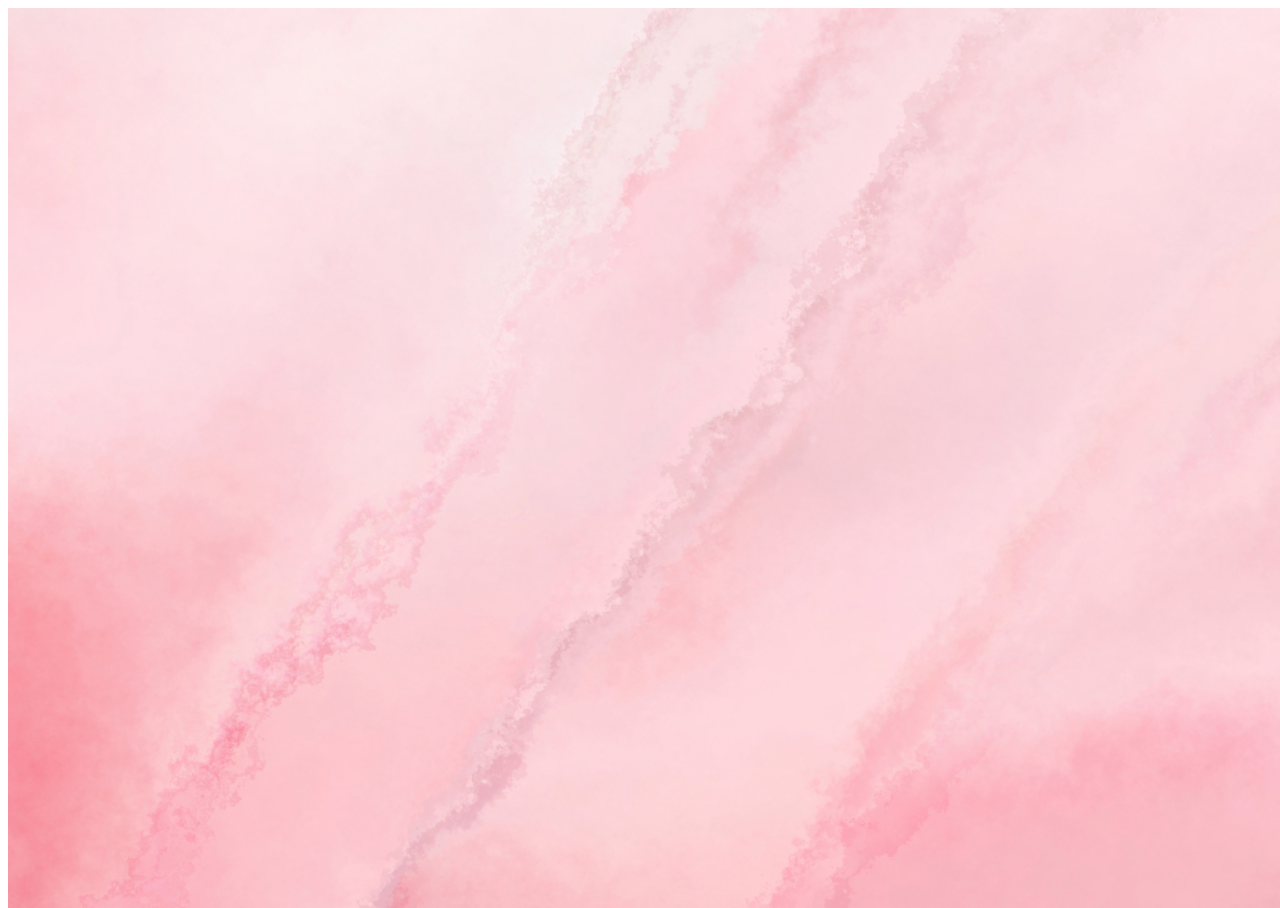
==== CatVSDog/howtoplay.html @ bc30d6a7 "update bg" ====
<!DOCTYPE html>
<html lang="en">
<head>
    <meta charset="UTF-8">
    <meta name="viewport" content="width=device-width, initial-scale=1.0">
    <meta http-equiv="X-UA-Compatible" content="ie=edge">
    <title>Catvsdogs</title>

    <script type="text/javascript" src="libs/three.js"></script>
    <script type="text/javascript" src="libs/TweenMax.min.js"></script>
    <script type="text/javascript" src="libs/OrbitControls.js"></script>

    <script type="text/javascript" src="index.js"></script>
    <link rel="stylesheet" href="style.css">
</head>
<body>
    <div id="world">
        <div id="gameoverInstructions">
                
        </div>
    </div>
</body>
</html>
---- CatVSDog/style.css ----
@import url('https://fonts.googleapis.com/css?family=Architects Daughter');
@import url('https://fonts.googleapis.com/css?family=Atma');


#world{
  position: absolute;
  width:100%;
  height: 100%;
  /* background-image: url("libs/tumblr_81644723656ec621b103f47212b1173f_5b880f21_400.webp"); */
  background-image: url("libs/texture/bg3.jpg");
  background-repeat: no-repeat;
  background-size: cover;
  overflow: hidden;
}

#gameoverInstructions{
  position:absolute;
  font-family:'Architects Daughter', sans-serif;
  font-weight:bold;
  font-size:120px;
  text-align:center;
  color:#ff00ff;
  opacity:1;
  left:50%;
  top:50%;
  width:100%;
  transform : translate(-50%,-100%);
  user-select: none;
  transition: all 500ms ease-in-out;
}


#dist{
  position:absolute;
  left:50%;
  top:50px;
  transform:translate(-50%,0%);
  user-select: none;  
}

.label{
  position:relative;
  font-family:'Atma', sans-serif;
  text-transform:uppercase;
  color:#ff00ff;
  font-size:20px;
  font-weight: bolder;
  letter-spacing:2px;
  text-align:center;
  margin-bottom:5px;
}


#distValue{
  position:relative;
  text-transform:uppercase;
  color:#ffffff;
  font-size:44px;
  font-family:'Architects Daughter';
  font-weight: bold;
  text-align:center;
}

#instructions{
  position:absolute;
  width:100%;
  bottom:0;
  margin: auto;
  margin-bottom:50px;
  font-family:'Architects Daughter', sans-serif;
  color:#000000;
  font-size:28px;
  font-weight: bold;
  letter-spacing:1px;
  text-transform: uppercase;
  text-align : center;
  user-select: none;
}
.lightInstructions {
  color:#dbe6e6;
}
.button {
  display: inline-block;
  padding: 15px 25px;
  font-size: 24px;
  cursor: pointer;
  text-align: center;
  text-decoration: none;
  outline: none;
  color: #fff;
  background-color: rgb(240, 29, 187);
  border: none;
  border-radius: 15px;
  box-shadow: 0 9px #999;
}

.button:hover {background-color: #f355ac}

.button:active {
  background-color: #f87bd3ea;
  box-shadow: 0 5px #666;
  transform: translateY(4px);
}

.mainpage{
  position:absolute;
  font-family:'Architects Daughter', sans-serif;
  font-weight:bold;
  align-items: center;
  text-align:center;
  color:#ff00ff;
  left: 30%;
  top: 15%;
}

.bg-main{
    position: absolute;
    width:100%;
    height: 100%;
    /* background-image: url("libs/tumblr_81644723656ec621b103f47212b1173f_5b880f21_400.webp"); */
    background-image: url("libs/texture/bg3.jpg");
    background-repeat: no-repeat;
    background-size: cover;
    overflow: hidden;
}
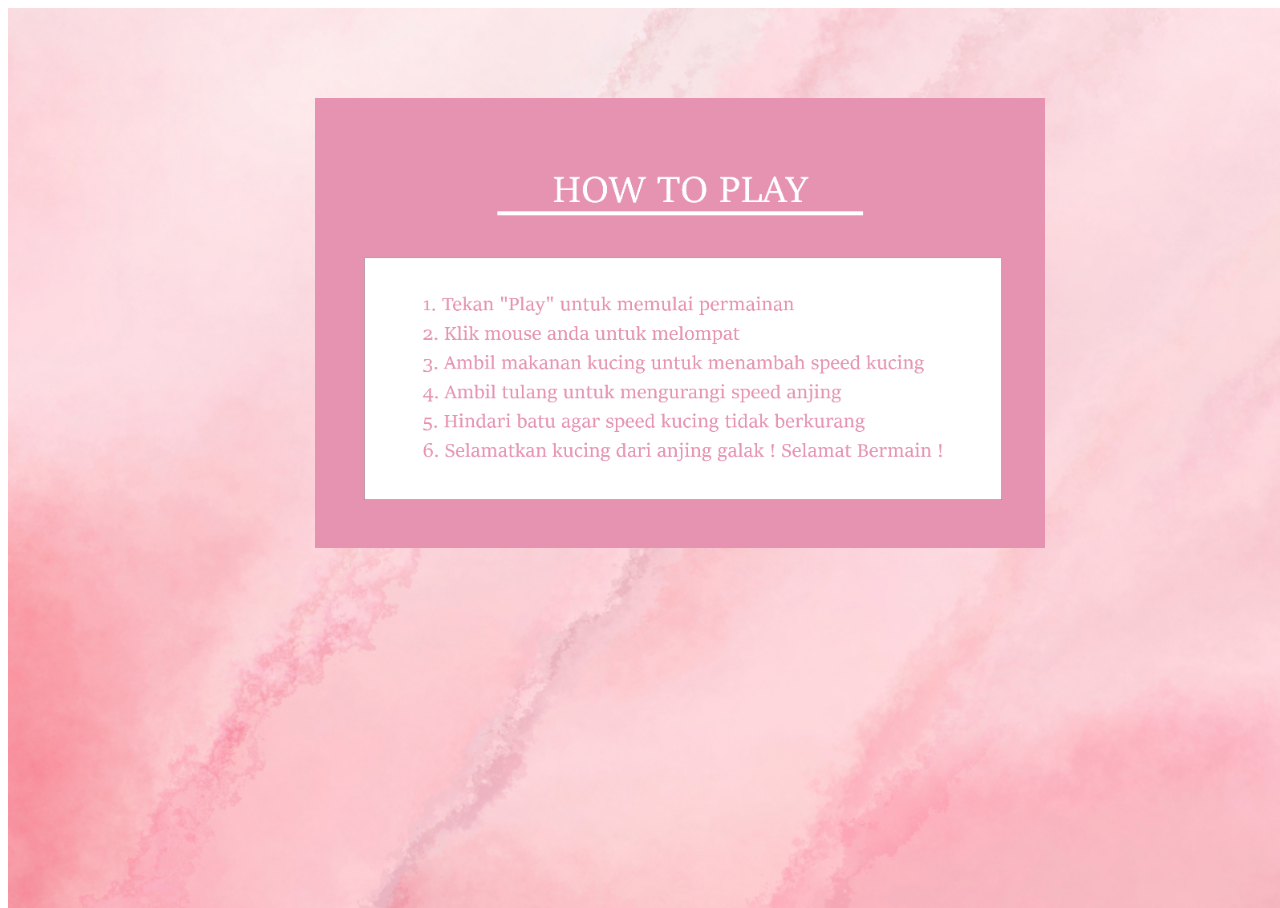
==== commit ad6270f5: "intruksi" ====
--- a/CatVSDog/howtoplay.html
+++ b/CatVSDog/howtoplay.html
@@ -14,9 +14,9 @@
     <link rel="stylesheet" href="style.css">
 </head>
 <body>
-    <div id="world">
-        <div id="gameoverInstructions">
-                
+    <div class="bg-main">
+        <div class="mainpage" style="left: 5%; top: 10%;">
+            <img src = "libs/texture/intruksi.png" style="height: 30%; width:60%">
         </div>
     </div>
 </body>
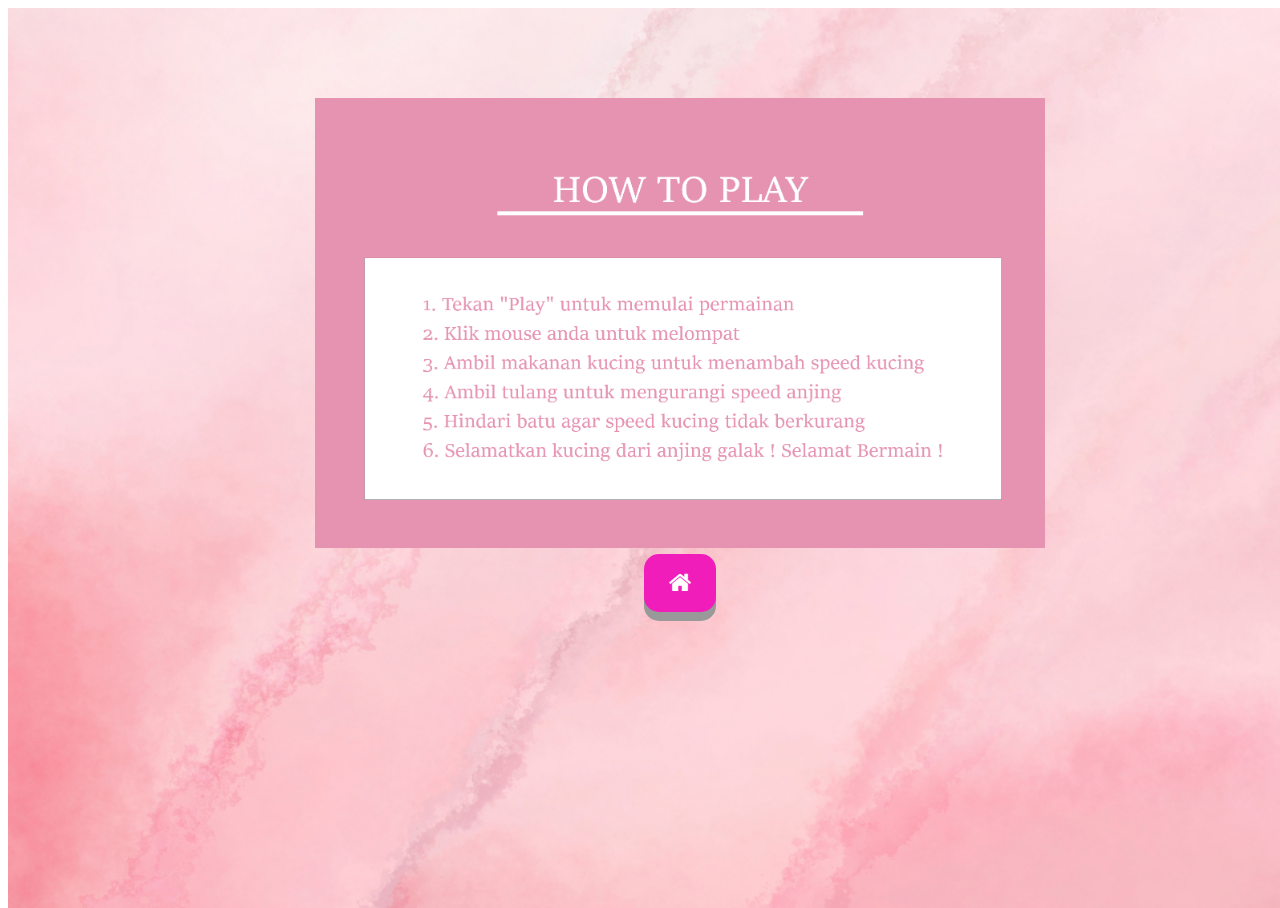
==== commit cb0738fa: "button home" ====
--- a/CatVSDog/howtoplay.html
+++ b/CatVSDog/howtoplay.html
@@ -12,11 +12,15 @@
 
     <script type="text/javascript" src="index.js"></script>
     <link rel="stylesheet" href="style.css">
+    <link rel="stylesheet" href="https://cdnjs.cloudflare.com/ajax/libs/font-awesome/4.7.0/css/font-awesome.min.css">
 </head>
 <body>
     <div class="bg-main">
         <div class="mainpage" style="left: 5%; top: 10%;">
             <img src = "libs/texture/intruksi.png" style="height: 30%; width:60%">
+            <form method="get" action="index.html">
+                <button class = "button" type="submit"><i class="fa fa-home"></i></button>
+            </form>
         </div>
     </div>
 </body>
--- a/CatVSDog/style.css
+++ b/CatVSDog/style.css
@@ -110,7 +110,7 @@
   align-items: center;
   text-align:center;
   color:#ff00ff;
-  left: 30%;
+  left: 35%;
   top: 15%;
 }
 
